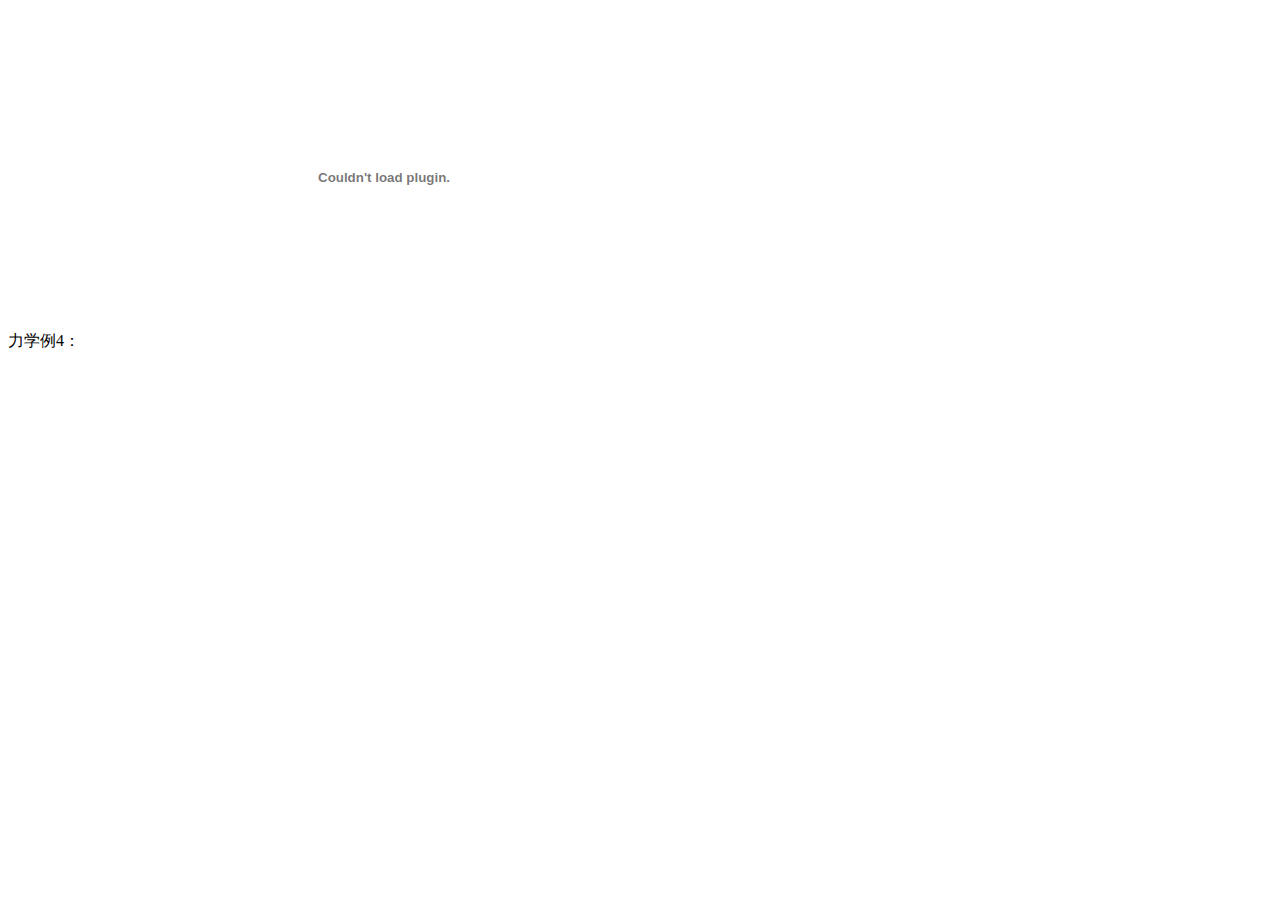
==== xueersi_share.html @ be8139a4 "Create xueersi_share.html" ====
<!DOCTYPE html>
<html>
  <head>
    <meta charset="utf-8">
  </head>
  <body>
  力学例4：
  <OBJECT classid="clsid:D27CDB6E-AE6D-11cf-96B8-444553540000" width="600" height="338" id="polyvplayerd61736894b3189e5c06900fd44bb7cbf_d"><PARAM NAME=movie VALUE="//player.polyv.net/videos/player.swf" /><param name="allowscriptaccess" value="always" /><param name="wmode" value="Transparent" /><param name="flashvars" value="vid=d61736894b3189e5c06900fd44bb7cbf_d" /><param name="allowFullScreen" value="true" /><EMBED src="//player.polyv.net/videos/player.swf" width="600" height="338"  TYPE="application/x-shockwave-flash" allowscriptaccess="always" wmode="Transparent" name="polyvplayerd61736894b3189e5c06900fd44bb7cbf_d" allowFullScreen="true" flashvars="vid=d61736894b3189e5c06900fd44bb7cbf_d"></EMBED></OBJECT>
  </body>
</html>
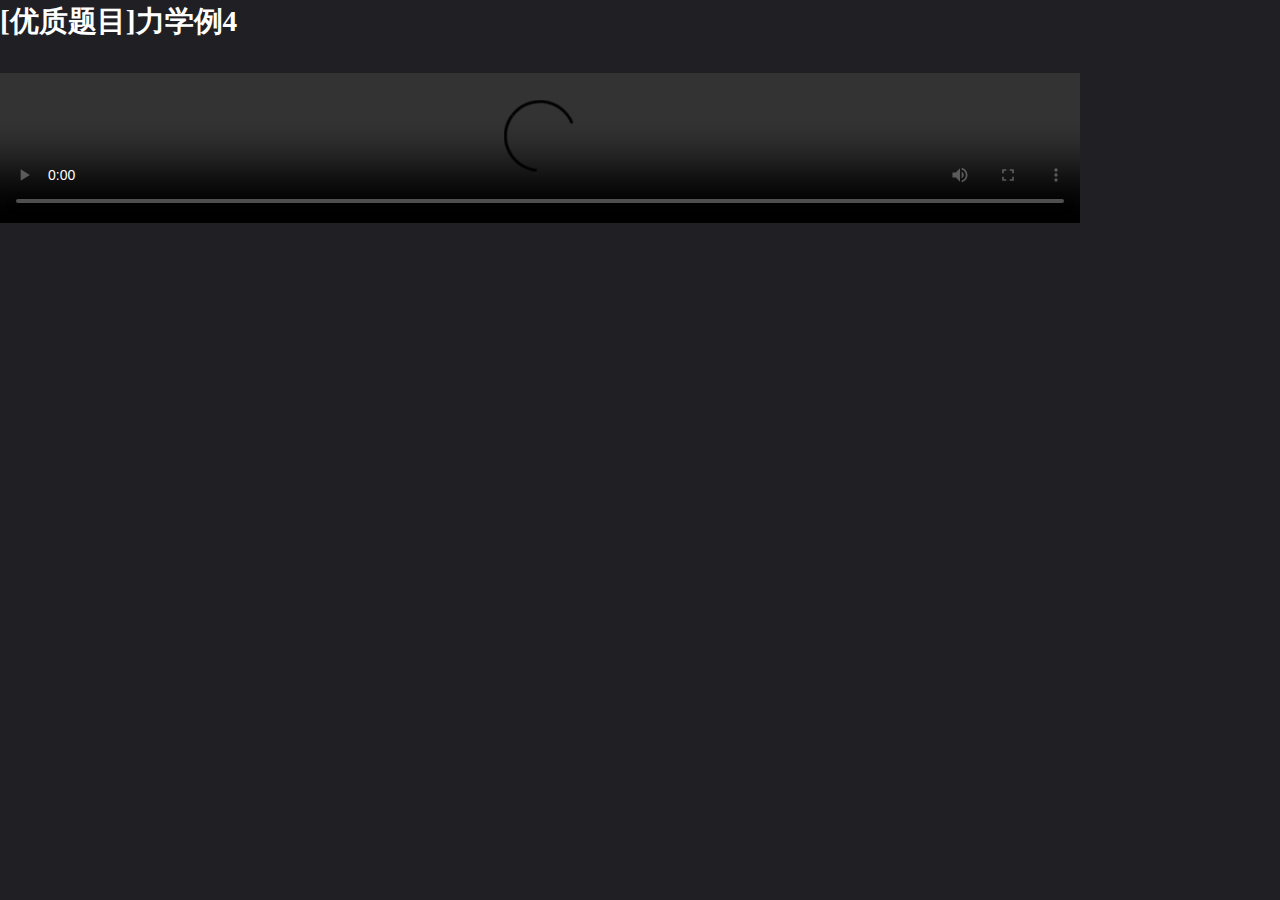
==== commit dd870a33: "update t4" ====
--- a/xueersi_share.html
+++ b/xueersi_share.html
@@ -2,9 +2,18 @@
 <html>
   <head>
     <meta charset="utf-8">
+	<meta charset="utf-8" />
+	<meta name="viewport" content="width=device-width, initial-scale=1" />
+	<link rel="stylesheet" href="assets/css/main.css" />
+	<link rel="shortcut icon" href="favicon.ico" />
+	<script src="assets/js/jquery.min.js" type="text/javascript"></script>
+	<script src="assets/js/jquery.simpleLoadMore.js"></script>
   </head>
   <body>
-  力学例4：
-  <OBJECT classid="clsid:D27CDB6E-AE6D-11cf-96B8-444553540000" width="600" height="338" id="polyvplayerd61736894b3189e5c06900fd44bb7cbf_d"><PARAM NAME=movie VALUE="//player.polyv.net/videos/player.swf" /><param name="allowscriptaccess" value="always" /><param name="wmode" value="Transparent" /><param name="flashvars" value="vid=d61736894b3189e5c06900fd44bb7cbf_d" /><param name="allowFullScreen" value="true" /><EMBED src="//player.polyv.net/videos/player.swf" width="600" height="338"  TYPE="application/x-shockwave-flash" allowscriptaccess="always" wmode="Transparent" name="polyvplayerd61736894b3189e5c06900fd44bb7cbf_d" allowFullScreen="true" flashvars="vid=d61736894b3189e5c06900fd44bb7cbf_d"></EMBED></OBJECT>
+	<a href="assets/videos/20190816-T4.mp4"><h1 style="font-family:source-han-serif-sc, serif;font-weight:900;font-style:normal;font-size:200%">[优质题目]力学例4</h1></a>
+	
+	<video src="assets/videos/20190816-T4.mp4" controls="controls" width="1080px">
+	你的浏览器不支持video标签，请点击上方文字观看视频
+	</video>
   </body>
 </html>
--- a/assets/css/main.css
+++ b/assets/css/main.css
@@ -0,0 +1,1407 @@
+@charset "UTF-8";
+@import url(font-awesome.min.css);
+@import url("https://fonts.googleapis.com/css?family=Source+Sans+Pro:300,400|Passion+One:400");
+
+/*
+	Full Motion by TEMPLATED
+	templated.co @templatedco
+	Released for free under the Creative Commons Attribution 3.0 license (templated.co/license)
+*/
+
+/* Reset */
+
+	html, body, div, span, applet, object, iframe, h1, h2, h3, h4, h5, h6, p, blockquote, pre, a, abbr, acronym, address, big, cite, code, del, dfn, em, img, ins, kbd, q, s, samp, small, strike, strong, sub, sup, tt, var, b, u, i, center, dl, dt, dd, ol, ul, li, fieldset, form, label, legend, table, caption, tbody, tfoot, thead, tr, th, td, article, aside, canvas, details, embed, figure, figcaption, footer, header, hgroup, menu, nav, output, ruby, section, summary, time, mark, audio, video {
+		margin: 0;
+		padding: 0;
+		border: 0;
+		font-size: 100%;
+		font: inherit;
+		vertical-align: baseline;
+	}
+
+	article, aside, details, figcaption, figure, footer, header, hgroup, menu, nav, section {
+		display: block;
+	}
+
+	body {
+		line-height: 1;
+	}
+
+	ol, ul {
+		list-style: none;
+	}
+
+	blockquote, q {
+		quotes: none;
+	}
+
+	blockquote:before, blockquote:after, q:before, q:after {
+		content: '';
+		content: none;
+	}
+
+	table {
+		border-collapse: collapse;
+		border-spacing: 0;
+	}
+
+	body {
+		-webkit-text-size-adjust: none;
+	}
+
+/* Box Model */
+
+	*, *:before, *:after {
+		-moz-box-sizing: border-box;
+		-webkit-box-sizing: border-box;
+		box-sizing: border-box;
+	}
+
+/* Basic */
+
+	@-ms-viewport {
+		width: device-width;
+	}
+
+	body {
+		-ms-overflow-style: scrollbar;
+	}
+
+	@media screen and (max-width: 480px) {
+
+		html, body {
+			min-width: 320px;
+		}
+
+	}
+
+	body {
+		background: #202024;
+	}
+
+		body.is-loading *, body.is-loading *:before, body.is-loading *:after {
+			-moz-animation: none !important;
+			-webkit-animation: none !important;
+			-ms-animation: none !important;
+			animation: none !important;
+			-moz-transition: none !important;
+			-webkit-transition: none !important;
+			-ms-transition: none !important;
+			transition: none !important;
+		}
+
+/* Type */
+
+	body, input, select, textarea {
+		color: rgba(255, 255, 255, 0.75);
+		font-family: "Source Sans Pro", sans-serif;
+		font-size: 14pt;
+		font-weight: 300;
+		line-height: 1.65;
+	}
+
+		@media screen and (max-width: 1680px) {
+
+			body, input, select, textarea {
+				font-size: 11pt;
+			}
+
+		}
+
+		@media screen and (max-width: 1280px) {
+
+			body, input, select, textarea {
+				font-size: 11pt;
+			}
+
+		}
+
+		@media screen and (max-width: 980px) {
+
+			body, input, select, textarea {
+				font-size: 12pt;
+			}
+
+		}
+
+		@media screen and (max-width: 736px) {
+
+			body, input, select, textarea {
+				font-size: 12pt;
+			}
+
+		}
+
+		@media screen and (max-width: 480px) {
+
+			body, input, select, textarea {
+				font-size: 12pt;
+			}
+
+		}
+
+	a {
+		-moz-transition: background-color 0.2s ease-in-out, color 0.2s ease-in-out;
+		-webkit-transition: background-color 0.2s ease-in-out, color 0.2s ease-in-out;
+		-ms-transition: background-color 0.2s ease-in-out, color 0.2s ease-in-out;
+		transition: background-color 0.2s ease-in-out, color 0.2s ease-in-out;
+		color: rgba(255, 255, 255, 0.75);
+		text-decoration: none;
+		border-bottom: 1px dotted;
+		outline: 0;
+	}
+
+		a:hover {
+			color: #FFF;
+			border: none;
+		}
+
+	strong, b {
+		color: #fff;
+		font-weight: 400;
+	}
+
+	em, i {
+		font-style: italic;
+	}
+
+	p {
+		margin: 0 0 2em 0;
+	}
+
+	h1, h2, h3, h4, h5, h6 {
+		color: #fff;
+		font-weight: 400;
+		line-height: 1.5;
+		margin: 0 0 1em 0;
+	}
+
+		h1 a, h2 a, h3 a, h4 a, h5 a, h6 a {
+			color: inherit;
+			text-decoration: none;
+		}
+
+	h2 {
+		font-size: 1.75em;
+	}
+
+	h3 {
+		font-size: 1.35em;
+	}
+
+	h4 {
+		font-size: 1.1em;
+	}
+
+	h5 {
+		font-size: 0.9em;
+	}
+
+	h6 {
+		font-size: 0.7em;
+	}
+
+	sub {
+		font-size: 0.8em;
+		position: relative;
+		top: 0.5em;
+	}
+
+	sup {
+		font-size: 0.8em;
+		position: relative;
+		top: -0.5em;
+	}
+
+	blockquote {
+		border-left: solid 4px rgba(144, 144, 144, 0.25);
+		font-style: italic;
+		margin: 0 0 2em 0;
+		padding: 0.5em 0 0.5em 2em;
+	}
+
+	code {
+		background: rgba(144, 144, 144, 0.075);
+		border-radius: 4px;
+		border: solid 1px rgba(144, 144, 144, 0.25);
+		font-family: "Courier New", monospace;
+		font-size: 0.9em;
+		margin: 0 0.25em;
+		padding: 0.25em 0.65em;
+	}
+
+	pre {
+		-webkit-overflow-scrolling: touch;
+		font-family: "Courier New", monospace;
+		font-size: 0.9em;
+		margin: 0 0 2em 0;
+	}
+
+		pre code {
+			display: block;
+			line-height: 1.75;
+			padding: 1em 1.5em;
+			overflow-x: auto;
+		}
+
+	hr {
+		border: 0;
+		border-bottom: solid 1px rgba(144, 144, 144, 0.25);
+		margin: 2em 0;
+	}
+
+		hr.major {
+			margin: 3em 0;
+		}
+
+	.align-left {
+		text-align: left;
+	}
+
+	.align-center {
+		text-align: center;
+	}
+
+	.align-right {
+		text-align: right;
+	}
+
+/* Section/Article */
+
+	section.special, article.special {
+		text-align: center;
+	}
+
+	header p {
+		color: rgba(255, 255, 255, 0.5);
+		position: relative;
+		margin: 0 0 1.5em 0;
+	}
+
+	header h2 + p {
+		font-size: 1.25em;
+		margin-top: -1em;
+	}
+
+	header h3 + p {
+		font-size: 1.1em;
+		margin-top: -0.8em;
+	}
+
+	header h4 + p,
+	header h5 + p,
+	header h6 + p {
+		font-size: 0.9em;
+		margin-top: -0.6em;
+	}
+
+/* Box */
+
+	.thumbnails {
+		display: -moz-flex;
+		display: -webkit-flex;
+		display: -ms-flex;
+		display: flex;
+		-moz-align-items: stretch;
+		-webkit-align-items: stretch;
+		-ms-align-items: stretch;
+		align-items: stretch;
+		-moz-justify-content: center;
+		-webkit-justify-content: center;
+		-ms-justify-content: center;
+		justify-content: center;
+		-moz-flex-wrap: wrap;
+		-webkit-flex-wrap: wrap;
+		-ms-flex-wrap: wrap;
+		flex-wrap: wrap;
+	}
+
+		.thumbnails .box {
+			margin: 0 1em 2em 1em;
+			width: 30%;
+		}
+
+			@media screen and (max-width: 1280px) {
+
+				.thumbnails .box {
+					width: 45%;
+				}
+
+			}
+
+			@media screen and (max-width: 736px) {
+
+				.thumbnails .box {
+					width: 100%;
+				}
+
+			}
+
+/* Form */
+
+	form {
+		margin: 0 0 2em 0;
+	}
+
+	label {
+		color: #fff;
+		display: block;
+		font-size: 0.9em;
+		font-weight: 400;
+		margin: 0 0 1em 0;
+	}
+
+	input[type="text"],
+	input[type="password"],
+	input[type="email"],
+	input[type="tel"],
+	select,
+	textarea {
+		-moz-appearance: none;
+		-webkit-appearance: none;
+		-ms-appearance: none;
+		appearance: none;
+		background: rgba(144, 144, 144, 0.075);
+		border-radius: 4px;
+		border: none;
+		border: solid 1px rgba(144, 144, 144, 0.25);
+		color: inherit;
+		display: block;
+		outline: 0;
+		padding: 0 1em;
+		text-decoration: none;
+		width: 100%;
+	}
+
+		input[type="text"]:invalid,
+		input[type="password"]:invalid,
+		input[type="email"]:invalid,
+		input[type="tel"]:invalid,
+		select:invalid,
+		textarea:invalid {
+			box-shadow: none;
+		}
+
+		input[type="text"]:focus,
+		input[type="password"]:focus,
+		input[type="email"]:focus,
+		input[type="tel"]:focus,
+		select:focus,
+		textarea:focus {
+			border-color: #ff8686;
+			box-shadow: 0 0 0 1px #ff8686;
+		}
+
+	.select-wrapper {
+		text-decoration: none;
+		display: block;
+		position: relative;
+	}
+
+		.select-wrapper:before {
+			content: "";
+			-moz-osx-font-smoothing: grayscale;
+			-webkit-font-smoothing: antialiased;
+			font-family: FontAwesome;
+			font-style: normal;
+			font-weight: normal;
+			text-transform: none !important;
+		}
+
+		.select-wrapper:before {
+			color: rgba(144, 144, 144, 0.25);
+			display: block;
+			height: 2.75em;
+			line-height: 2.75em;
+			pointer-events: none;
+			position: absolute;
+			right: 0;
+			text-align: center;
+			top: 0;
+			width: 2.75em;
+		}
+
+		.select-wrapper select::-ms-expand {
+			display: none;
+		}
+
+	input[type="text"],
+	input[type="password"],
+	input[type="email"],
+	select {
+		height: 2.75em;
+	}
+
+	textarea {
+		padding: 0.75em 1em;
+	}
+
+	input[type="checkbox"],
+	input[type="radio"] {
+		-moz-appearance: none;
+		-webkit-appearance: none;
+		-ms-appearance: none;
+		appearance: none;
+		display: block;
+		float: left;
+		margin-right: -2em;
+		opacity: 0;
+		width: 1em;
+		z-index: -1;
+	}
+
+		input[type="checkbox"] + label,
+		input[type="radio"] + label {
+			text-decoration: none;
+			color: rgba(255, 255, 255, 0.75);
+			cursor: pointer;
+			display: inline-block;
+			font-size: 1em;
+			font-weight: 300;
+			padding-left: 2.4em;
+			padding-right: 0.75em;
+			position: relative;
+		}
+
+			input[type="checkbox"] + label:before,
+			input[type="radio"] + label:before {
+				-moz-osx-font-smoothing: grayscale;
+				-webkit-font-smoothing: antialiased;
+				font-family: FontAwesome;
+				font-style: normal;
+				font-weight: normal;
+				text-transform: none !important;
+			}
+
+			input[type="checkbox"] + label:before,
+			input[type="radio"] + label:before {
+				background: rgba(144, 144, 144, 0.075);
+				border-radius: 4px;
+				border: solid 1px rgba(144, 144, 144, 0.25);
+				content: '';
+				display: inline-block;
+				height: 1.65em;
+				left: 0;
+				line-height: 1.58125em;
+				position: absolute;
+				text-align: center;
+				top: 0;
+				width: 1.65em;
+			}
+
+		input[type="checkbox"]:checked + label:before,
+		input[type="radio"]:checked + label:before {
+			background: #ff8686;
+			border-color: #ff8686;
+			color: #ffffff;
+			content: '\f00c';
+		}
+
+		input[type="checkbox"]:focus + label:before,
+		input[type="radio"]:focus + label:before {
+			border-color: #ff8686;
+			box-shadow: 0 0 0 1px #ff8686;
+		}
+
+	input[type="checkbox"] + label:before {
+		border-radius: 4px;
+	}
+
+	input[type="radio"] + label:before {
+		border-radius: 100%;
+	}
+
+	::-webkit-input-placeholder {
+		color: rgba(255, 255, 255, 0.5) !important;
+		opacity: 1.0;
+	}
+
+	:-moz-placeholder {
+		color: rgba(255, 255, 255, 0.5) !important;
+		opacity: 1.0;
+	}
+
+	::-moz-placeholder {
+		color: rgba(255, 255, 255, 0.5) !important;
+		opacity: 1.0;
+	}
+
+	:-ms-input-placeholder {
+		color: rgba(255, 255, 255, 0.5) !important;
+		opacity: 1.0;
+	}
+
+	.formerize-placeholder {
+		color: rgba(255, 255, 255, 0.5) !important;
+		opacity: 1.0;
+	}
+
+/* Box */
+
+	.box {
+		border-radius: 4px;
+		margin-bottom: 2em;
+		background: #2c2c32;
+		text-align: center;
+	}
+
+		.box > :last-child,
+		.box > :last-child > :last-child,
+		.box > :last-child > :last-child > :last-child {
+			margin-bottom: 0;
+		}
+
+		.box .image.fit {
+			margin: 0;
+		}
+
+		.box .image img {
+			border-radius: 4px 4px 0 0;
+		}
+
+		.box .inner {
+			padding: 1.5em;
+			width: 100% !important;
+		}
+
+			@media screen and (max-width: 480px) {
+
+				.box .inner {
+					padding: 1em;
+				}
+
+			}
+
+		.box.alt {
+			border: 0;
+			border-radius: 0;
+			padding: 0;
+		}
+
+/* Icon */
+
+	.icon {
+		text-decoration: none;
+		border-bottom: none;
+		position: relative;
+	}
+
+		.icon:before {
+			-moz-osx-font-smoothing: grayscale;
+			-webkit-font-smoothing: antialiased;
+			font-family: FontAwesome;
+			font-style: normal;
+			font-weight: normal;
+			text-transform: none !important;
+		}
+
+		.icon > .label {
+			display: none;
+		}
+
+/* Image */
+
+	.image {
+		border-radius: 4px;
+		border: 0;
+		display: inline-block;
+		position: relative;
+	}
+
+		.image img {
+			border-radius: 4px;
+			display: block;
+		}
+
+		.image.left, .image.right {
+			max-width: 40%;
+		}
+
+			.image.left img, .image.right img {
+				width: 100%;
+			}
+
+		.image.left {
+			float: left;
+			padding: 0 1.5em 1em 0;
+			top: 0.25em;
+		}
+
+		.image.right {
+			float: right;
+			padding: 0 0 1em 1.5em;
+			top: 0.25em;
+		}
+
+		.image.fit {
+			display: block;
+			margin: 0 0 2em 0;
+			width: 100%;
+		}
+
+			.image.fit img {
+				width: 100%;
+			}
+
+		.image.main {
+			display: block;
+			margin: 0 0 3em 0;
+			width: 100%;
+		}
+
+			.image.main img {
+				width: 100%;
+			}
+
+/* List */
+
+	ol {
+		list-style: decimal;
+		margin: 0 0 2em 0;
+		padding-left: 1.25em;
+	}
+
+		ol li {
+			padding-left: 0.25em;
+		}
+
+	ul {
+		list-style: disc;
+		margin: 0 0 2em 0;
+		padding-left: 1em;
+	}
+
+		ul li {
+			padding-left: 0.5em;
+		}
+
+		ul.alt {
+			list-style: none;
+			padding-left: 0;
+		}
+
+			ul.alt li {
+				border-top: solid 1px rgba(144, 144, 144, 0.25);
+				padding: 0.5em 0;
+			}
+
+				ul.alt li:first-child {
+					border-top: 0;
+					padding-top: 0;
+				}
+
+		ul.icons {
+			cursor: default;
+			list-style: none;
+			padding-left: 0;
+		}
+
+			ul.icons li {
+				display: inline-block;
+				text-align: center;
+				padding-left: 0;
+				padding-right: 1em;
+			}
+
+				ul.icons li a {
+					display: block;
+					border-radius: 100%;
+					margin: 0;
+					padding: 0.5em;
+					border: solid 1px rgba(144, 144, 144, 0.25);
+					color: rgba(144, 144, 144, 0.25);
+				}
+
+					ul.icons li a:before {
+						font-size: 1.5em;
+						display: block;
+						width: 1.5em;
+						height: 1.5em;
+						line-height: 1.5em;
+					}
+
+					ul.icons li a:hover {
+						background-color: #202024;
+						color: #FFF;
+					}
+
+				ul.icons li:last-child {
+					padding-right: 0;
+				}
+
+		ul.actions {
+			cursor: default;
+			list-style: none;
+			padding-left: 0;
+		}
+
+			ul.actions li {
+				display: inline-block;
+				padding: 0 1em 0 0;
+				vertical-align: middle;
+			}
+
+				ul.actions li:last-child {
+					padding-right: 0;
+				}
+
+			ul.actions.small li {
+				padding: 0 0.5em 0 0;
+			}
+
+			ul.actions.vertical li {
+				display: block;
+				padding: 1em 0 0 0;
+			}
+
+				ul.actions.vertical li:first-child {
+					padding-top: 0;
+				}
+
+				ul.actions.vertical li > * {
+					margin-bottom: 0;
+				}
+
+			ul.actions.vertical.small li {
+				padding: 0.5em 0 0 0;
+			}
+
+				ul.actions.vertical.small li:first-child {
+					padding-top: 0;
+				}
+
+			ul.actions.fit {
+				display: table;
+				margin-left: -1em;
+				padding: 0;
+				table-layout: fixed;
+				width: calc(100% + 1em);
+			}
+
+				ul.actions.fit li {
+					display: table-cell;
+					padding: 0 0 0 1em;
+				}
+
+					ul.actions.fit li > * {
+						margin-bottom: 0;
+					}
+
+				ul.actions.fit.small {
+					margin-left: -0.5em;
+					width: calc(100% + 0.5em);
+				}
+
+					ul.actions.fit.small li {
+						padding: 0 0 0 0.5em;
+					}
+
+			@media screen and (max-width: 480px) {
+
+				ul.actions {
+					margin: 0 0 2em 0;
+				}
+
+					ul.actions li {
+						padding: 1em 0 0 0;
+						display: block;
+						text-align: center;
+						width: 100%;
+					}
+
+						ul.actions li:first-child {
+							padding-top: 0;
+						}
+
+						ul.actions li > * {
+							width: 100%;
+							margin: 0 !important;
+						}
+
+							ul.actions li > *.icon:before {
+								margin-left: -2em;
+							}
+
+					ul.actions.small li {
+						padding: 0.5em 0 0 0;
+					}
+
+						ul.actions.small li:first-child {
+							padding-top: 0;
+						}
+
+			}
+
+	dl {
+		margin: 0 0 2em 0;
+	}
+
+		dl dt {
+			display: block;
+			font-weight: 400;
+			margin: 0 0 1em 0;
+		}
+
+		dl dd {
+			margin-left: 2em;
+		}
+
+/* Table */
+
+	.table-wrapper {
+		-webkit-overflow-scrolling: touch;
+		overflow-x: auto;
+	}
+
+	table {
+		margin: 0 0 2em 0;
+		width: 100%;
+	}
+
+		table tbody tr {
+			border: solid 1px rgba(144, 144, 144, 0.25);
+			border-left: 0;
+			border-right: 0;
+		}
+
+			table tbody tr:nth-child(2n + 1) {
+				background-color: rgba(144, 144, 144, 0.075);
+			}
+
+		table td {
+			padding: 0.75em 0.75em;
+		}
+
+		table th {
+			color: #fff;
+			font-size: 0.9em;
+			font-weight: 400;
+			padding: 0 0.75em 0.75em 0.75em;
+			text-align: left;
+		}
+
+		table thead {
+			border-bottom: solid 2px rgba(144, 144, 144, 0.25);
+		}
+
+		table tfoot {
+			border-top: solid 2px rgba(144, 144, 144, 0.25);
+		}
+
+		table.alt {
+			border-collapse: separate;
+		}
+
+			table.alt tbody tr td {
+				border: solid 1px rgba(144, 144, 144, 0.25);
+				border-left-width: 0;
+				border-top-width: 0;
+			}
+
+				table.alt tbody tr td:first-child {
+					border-left-width: 1px;
+				}
+
+			table.alt tbody tr:first-child td {
+				border-top-width: 1px;
+			}
+
+			table.alt thead {
+				border-bottom: 0;
+			}
+
+			table.alt tfoot {
+				border-top: 0;
+			}
+
+/* Button */
+
+	input[type="submit"],
+	input[type="reset"],
+	input[type="button"],
+	button,
+	.button {
+		-moz-appearance: none;
+		-webkit-appearance: none;
+		-ms-appearance: none;
+		appearance: none;
+		-moz-transition: background-color 0.2s ease-in-out, color 0.2s ease-in-out;
+		-webkit-transition: background-color 0.2s ease-in-out, color 0.2s ease-in-out;
+		-ms-transition: background-color 0.2s ease-in-out, color 0.2s ease-in-out;
+		transition: background-color 0.2s ease-in-out, color 0.2s ease-in-out;
+		background-color: #70c7be;
+		border-radius: 4px;
+		border: 0;
+		color: #ffffff !important;
+		cursor: pointer;
+		display: inline-block;
+		font-weight: 400;
+		height: 2.85em;
+		line-height: 2.95em;
+		padding: 0 1.5em;
+		text-align: center;
+		text-decoration: none;
+		white-space: nowrap;
+	}
+
+		input[type="submit"]:hover,
+		input[type="reset"]:hover,
+		input[type="button"]:hover,
+		button:hover,
+		.button:hover {
+			background-color: #82cec6;
+		}
+
+		input[type="submit"]:active,
+		input[type="reset"]:active,
+		input[type="button"]:active,
+		button:active,
+		.button:active {
+			background-color: #5ec0b6;
+		}
+
+		input[type="submit"].icon,
+		input[type="reset"].icon,
+		input[type="button"].icon,
+		button.icon,
+		.button.icon {
+			padding-left: 1.35em;
+		}
+
+			input[type="submit"].icon:before,
+			input[type="reset"].icon:before,
+			input[type="button"].icon:before,
+			button.icon:before,
+			.button.icon:before {
+				margin-right: 0.5em;
+			}
+
+		input[type="submit"].fit,
+		input[type="reset"].fit,
+		input[type="button"].fit,
+		button.fit,
+		.button.fit {
+			display: block;
+			margin: 0 0 1em 0;
+			width: 100%;
+		}
+
+		input[type="submit"].small,
+		input[type="reset"].small,
+		input[type="button"].small,
+		button.small,
+		.button.small {
+			font-size: 0.8em;
+		}
+
+		input[type="submit"].big,
+		input[type="reset"].big,
+		input[type="button"].big,
+		button.big,
+		.button.big {
+			font-size: 1.35em;
+		}
+
+		input[type="submit"].disabled, input[type="submit"]:disabled,
+		input[type="reset"].disabled,
+		input[type="reset"]:disabled,
+		input[type="button"].disabled,
+		input[type="button"]:disabled,
+		button.disabled,
+		button:disabled,
+		.button.disabled,
+		.button:disabled {
+			background-color: rgba(255, 255, 255, 0.75) !important;
+			box-shadow: inset 0 -0.15em 0 0 rgba(0, 0, 0, 0.15);
+			color: #202024 !important;
+			cursor: default;
+			opacity: 0.25;
+		}
+
+		input[type="submit"].style2,
+		input[type="reset"].style2,
+		input[type="button"].style2,
+		button.style2,
+		.button.style2 {
+			background-color: #7f92cf;
+		}
+
+			input[type="submit"].style2:hover,
+			input[type="reset"].style2:hover,
+			input[type="button"].style2:hover,
+			button.style2:hover,
+			.button.style2:hover {
+				background-color: #92a2d6;
+			}
+
+			input[type="submit"].style2:active,
+			input[type="reset"].style2:active,
+			input[type="button"].style2:active,
+			button.style2:active,
+			.button.style2:active {
+				background-color: #6c82c8;
+			}
+
+		input[type="submit"].style3,
+		input[type="reset"].style3,
+		input[type="button"].style3,
+		button.style3,
+		.button.style3 {
+			background-color: #9d7ed0;
+		}
+
+			input[type="submit"].style3:hover,
+			input[type="reset"].style3:hover,
+			input[type="button"].style3:hover,
+			button.style3:hover,
+			.button.style3:hover {
+				background-color: #ab91d7;
+			}
+
+			input[type="submit"].style3:active,
+			input[type="reset"].style3:active,
+			input[type="button"].style3:active,
+			button.style3:active,
+			.button.style3:active {
+				background-color: #8f6bc9;
+			}
+
+		@media screen and (max-width: 480px) {
+
+			input[type="submit"],
+			input[type="reset"],
+			input[type="button"],
+			button,
+			.button {
+				padding: 0;
+			}
+
+		}
+
+/* Poptrox */
+
+	.poptrox-popup {
+		-moz-box-sizing: content-box;
+		-webkit-box-sizing: content-box;
+		-ms-box-sizing: content-box;
+		box-sizing: content-box;
+		background: #000;
+		box-shadow: 0 0.5em 3em 0 rgba(0, 0, 0, 0.25);
+		border-radius: 4px;
+		padding: 2em;
+		overflow: hidden;
+	}
+
+		.poptrox-popup .closer {
+			-moz-transition: opacity 0.2s ease-in-out;
+			-webkit-transition: opacity 0.2s ease-in-out;
+			-ms-transition: opacity 0.2s ease-in-out;
+			transition: opacity 0.2s ease-in-out;
+			text-decoration: none;
+			position: absolute;
+			top: .5em;
+			right: .5em;
+			z-index: 11000;
+			-webkit-tap-highlight-color: rgba(255, 255, 255, 0);
+			white-space: nowrap;
+			text-indent: 2em;
+			overflow: hidden;
+			width: 2em;
+			height: 2em;
+			display: block;
+		}
+
+			.poptrox-popup .closer:before {
+				content: "\f00d";
+				-moz-osx-font-smoothing: grayscale;
+				-webkit-font-smoothing: antialiased;
+				font-family: FontAwesome;
+				font-style: normal;
+				font-weight: normal;
+				text-transform: none !important;
+				display: block;
+				position: relative;
+				text-indent: 0;
+				border-radius: 100%;
+				box-shadow: inset 0 0 0 1px rgba(255, 255, 255, 0.25);
+				color: #ffffff !important;
+				width: 2em;
+				height: 2em;
+				line-height: 2em;
+			}
+
+		.poptrox-popup:hover .closer {
+			opacity: 0.5;
+		}
+
+		.poptrox-popup:hover .closer:hover {
+			opacity: 1.0;
+		}
+
+		@media screen and (max-width: 736px) {
+
+			.poptrox-popup {
+				padding: 0;
+			}
+
+				.poptrox-popup .closer {
+					display: none !important;
+				}
+
+		}
+
+/* Banner */
+
+	#banner {
+		-moz-align-items: center;
+		-webkit-align-items: center;
+		-ms-align-items: center;
+		align-items: center;
+		display: -moz-flex;
+		display: -webkit-flex;
+		display: -ms-flex;
+		display: flex;
+		-moz-justify-content: center;
+		-webkit-justify-content: center;
+		-ms-justify-content: center;
+		justify-content: center;
+		padding: 8em 4em 6em 4em;
+		min-height: 70vh;
+		background-image: url("../../images/banner.jpg");
+		background-position: center;
+		background-size: cover;
+		background-repeat: no-repeat;
+		border-top: 0;
+		position: relative;
+		text-align: center;
+		overflow: hidden;
+	}
+
+		#banner .inner {
+			text-align: center;
+			position: relative;
+			z-index: 2;
+		}
+
+		#banner h1 {
+			color: #fff;
+			font-size: 5em;
+			font-weight: 400;
+			font-family: 'Passion One', cursive;
+			margin: 0;
+		}
+
+			@media screen and (max-width: 980px) {
+
+				#banner h1 {
+					font-size: 5em;
+				}
+
+			}
+
+			@media screen and (max-width: 736px) {
+
+				#banner h1 {
+					font-size: 3em;
+				}
+
+			}
+
+		#banner p {
+			color: rgba(255, 255, 255, 0.85);
+			font-size: 1.5em;
+			font-weight: 300;
+		}
+
+			@media screen and (max-width: 980px) {
+
+				#banner p {
+					font-size: 1.5em;
+				}
+
+			}
+
+			@media screen and (max-width: 480px) {
+
+				#banner p {
+					font-size: 1.25em;
+				}
+
+			}
+
+		#banner a {
+			color: rgba(255, 255, 255, 0.75);
+			text-decoration: none;
+			border-bottom: 1px dotted;
+		}
+
+			#banner a:hover {
+				color: #FFF;
+				border: none;
+			}
+
+		#banner .more {
+			background-image: url("images/arrow.svg");
+			background-position: center 1.35em;
+			background-repeat: no-repeat;
+			background-size: auto;
+			border: 1px solid #fff;
+			border-radius: 100%;
+			color: rgba(255, 255, 255, 0.75);
+			display: block;
+			height: 4em;
+			text-indent: 4em;
+			overflow: hidden;
+			white-space: nowrap;
+			width: 4em;
+			z-index: 2;
+			margin: 0 auto 2em auto;
+		}
+
+			#banner .more:hover {
+				background-color: rgba(255, 255, 255, 0.05);
+				border: 1px solid #fff;
+				color: #FFF;
+			}
+
+		#banner video {
+			-moz-transform: translateX(50%) translateY(50%);
+			-webkit-transform: translateX(50%) translateY(50%);
+			-ms-transform: translateX(50%) translateY(50%);
+			transform: translateX(50%) translateY(50%);
+			position: absolute;
+			bottom: 50%;
+			right: 50%;
+			width: auto;
+			height: auto;
+			min-width: 100%;
+			min-height: 100%;
+			overflow: hidden;
+		}
+
+		#banner:before {
+			-moz-transition: opacity 3s ease;
+			-webkit-transition: opacity 3s ease;
+			-ms-transition: opacity 3s ease;
+			transition: opacity 3s ease;
+			-moz-transition-delay: 1s;
+			-webkit-transition-delay: 1s;
+			-ms-transition-delay: 1s;
+			transition-delay: 1s;
+			content: '';
+			background-color: #42424f;
+			display: block;
+			height: 100%;
+			left: 0;
+			opacity: 0.45;
+			position: absolute;
+			top: 0;
+			width: 100%;
+			z-index: 1;
+		}
+
+		@media screen and (max-width: 1280px) {
+
+			#banner video {
+				display: none;
+			}
+
+		}
+
+		@media screen and (max-width: 980px) {
+
+			#banner br {
+				display: none;
+			}
+
+		}
+
+		@media screen and (max-width: 736px) {
+
+			#banner {
+				min-height: 0;
+				padding: 6em 2em 4em 2em;
+			}
+
+				#banner br {
+					display: none;
+				}
+
+		}
+
+		body.is-loading #banner:before {
+			opacity: 1;
+		}
+
+/* Main */
+
+	#main {
+		padding: 4em 0 2em 0;
+	}
+
+		@media screen and (max-width: 736px) {
+
+			#main {
+				padding: 3em 0 1em 0;
+			}
+
+		}
+
+		#main .inner {
+			width: 90%;
+			max-width: 80em;
+			margin: 0 auto;
+		}
+
+			@media screen and (max-width: 480px) {
+
+				#main .inner {
+					width: 95%;
+				}
+
+			}
+
+/* Footer */
+
+	#footer {
+		padding: 4em 0 2em 0;
+		background-color: #1b1b1f;
+		text-align: center;
+	}
+
+		#footer .inner {
+			width: 50%;
+			margin: 0 auto;
+		}
+
+			@media screen and (max-width: 980px) {
+
+				#footer .inner {
+					width: 75%;
+				}
+
+			}
+
+			@media screen and (max-width: 480px) {
+
+				#footer .inner {
+					width: 90%;
+				}
+
+			}
+
+		#footer .copyright {
+			color: rgba(255, 255, 255, 0.5);
+			font-size: 0.9em;
+			margin: 0 0 2em 0;
+			padding: 0;
+			text-align: center;
+		}
+
+		@media screen and (max-width: 736px) {
+
+			#footer {
+				padding: 3em 0 1em 0;
+			}
+
+		}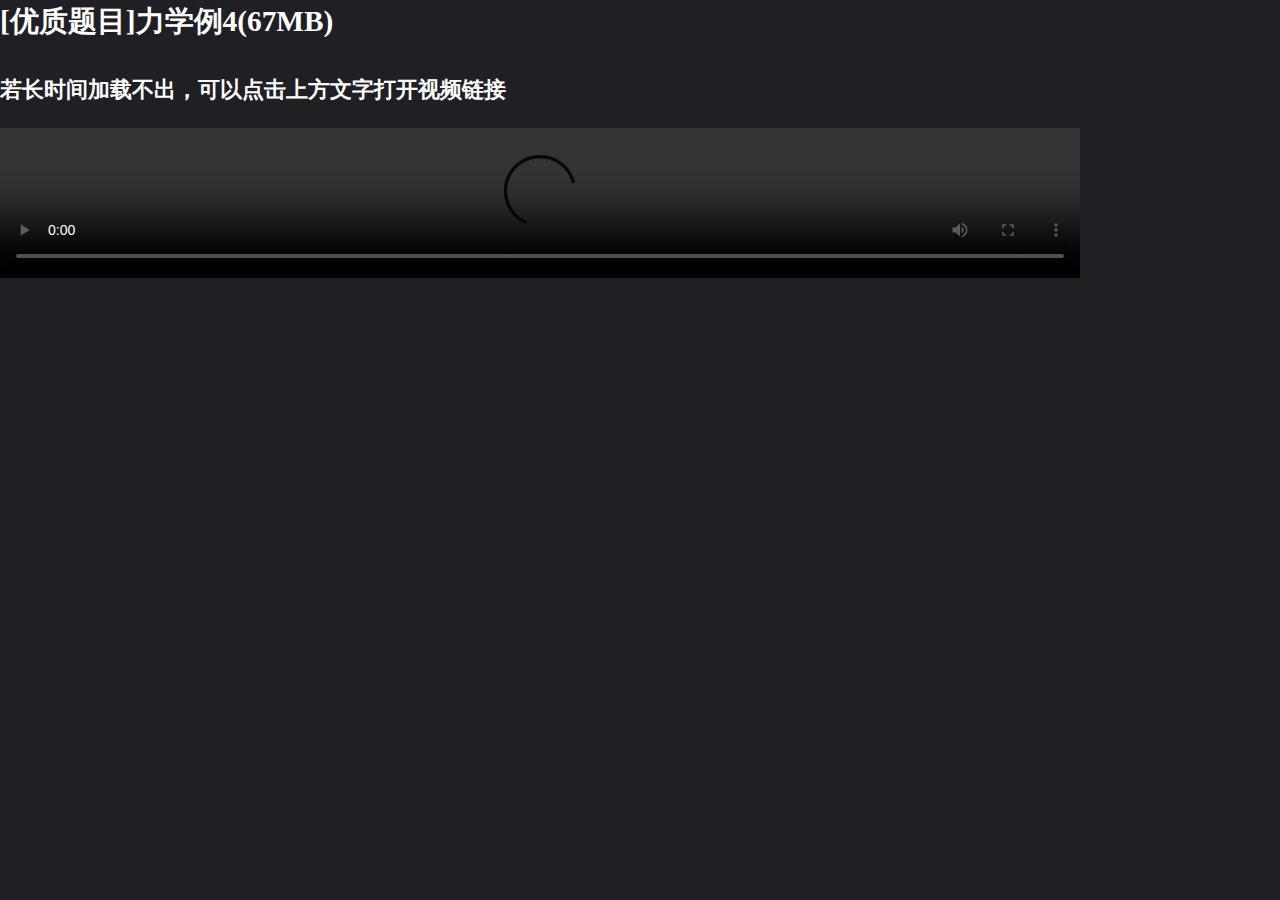
==== commit 50774306: "Update xueersi_share.html" ====
--- a/xueersi_share.html
+++ b/xueersi_share.html
@@ -10,8 +10,8 @@
 	<script src="assets/js/jquery.simpleLoadMore.js"></script>
   </head>
   <body>
-	<a href="assets/videos/20190816-T4.mp4"><h1 style="font-family:source-han-serif-sc, serif;font-weight:900;font-style:normal;font-size:200%">[优质题目]力学例4</h1></a>
-	
+	<a href="assets/videos/20190816-T4.mp4"><h1 style="font-family:source-han-serif-sc, serif;font-weight:900;font-style:normal;font-size:200%">[优质题目]力学例4(67MB)</h1></a>
+	<h1 style="font-family:source-han-serif-sc, serif;font-weight:900;font-style:normal;font-size:150%">若长时间加载不出，可以点击上方文字打开视频链接</h1>
 	<video src="assets/videos/20190816-T4.mp4" controls="controls" width="1080px">
 	你的浏览器不支持video标签，请点击上方文字观看视频
 	</video>
